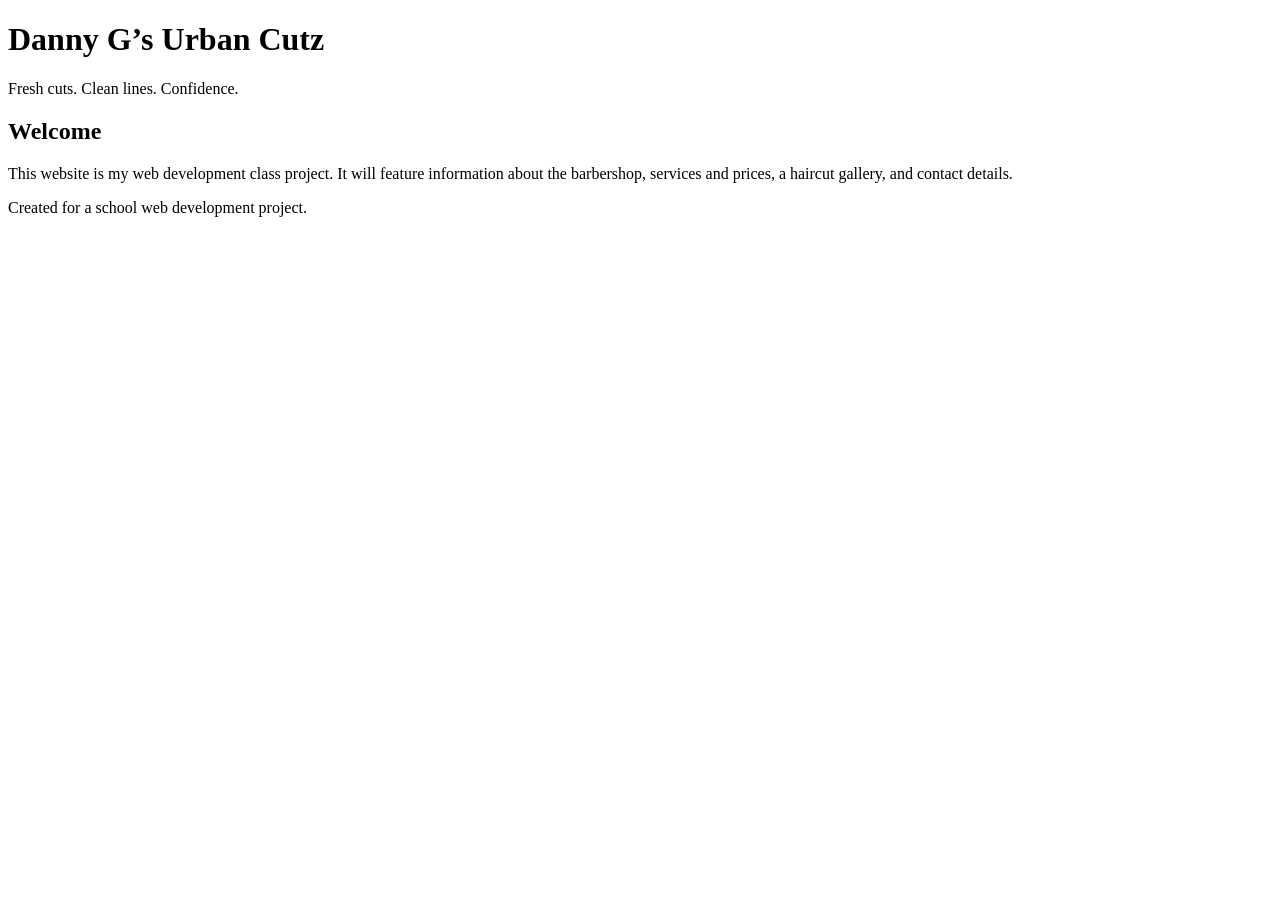
==== index.html @ f0acbb19 "Create index.html for class project website This HTML file serves as the main structure for the clas" ====
<!DOCTYPE html>
<html lang="en">
<head>
  <meta charset="UTF-8">
  <meta name="viewport" content="width=device-width, initial-scale=1.0">
  <title>Danny G’s Urban Cutz | Class Project</title>
</head>
<body>
  <header>
    <h1>Danny G’s Urban Cutz</h1>
    <p>Fresh cuts. Clean lines. Confidence.</p>
  </header>

  <main>
    <h2>Welcome</h2>
    <p>
      This website is my web development class project.
      It will feature information about the barbershop,
      services and prices, a haircut gallery, and contact details.
    </p>
  </main>

  <footer>
    <p>Created for a school web development project.</p>
  </footer>
</body>
</html>
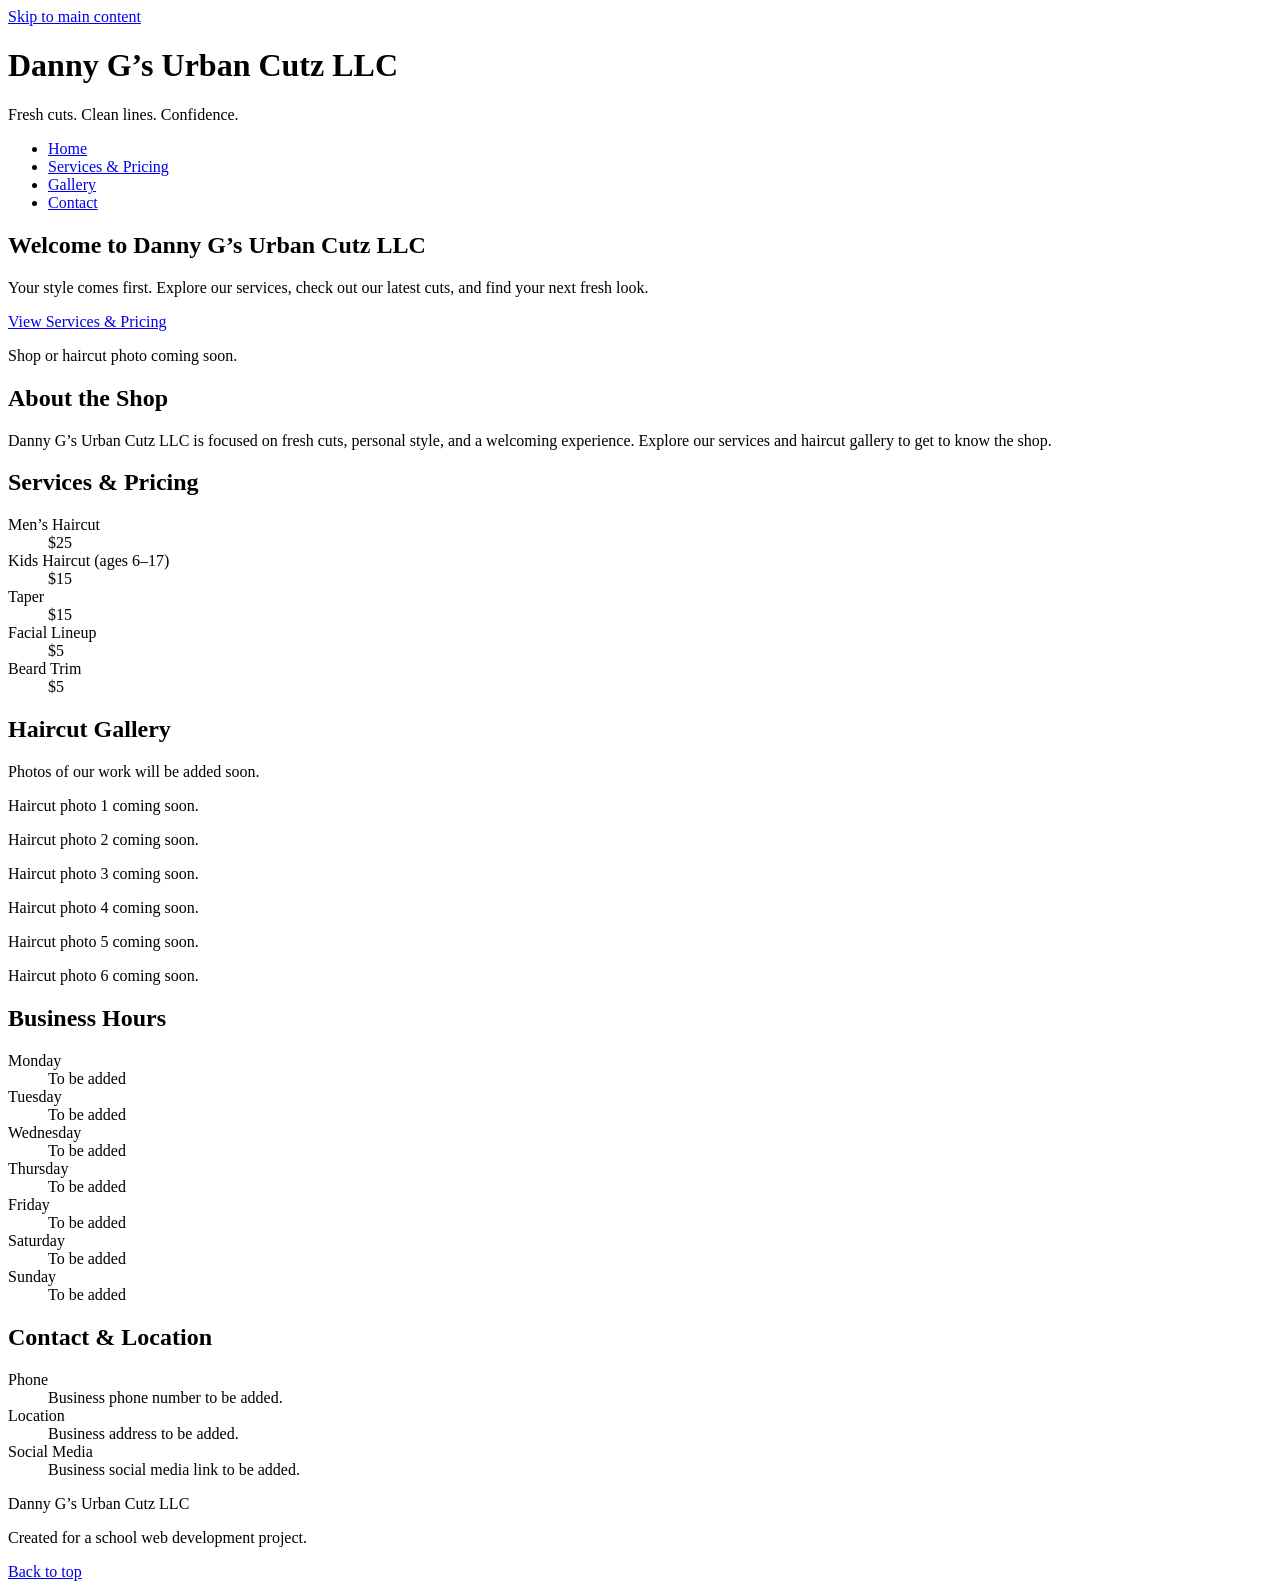
==== commit 107362bc: "Build homepage sections from website wireframe" ====
--- a/index.html
+++ b/index.html
@@ -3,25 +3,204 @@
 <head>
   <meta charset="UTF-8">
   <meta name="viewport" content="width=device-width, initial-scale=1.0">
-  <title>Danny G’s Urban Cutz | Class Project</title>
+
+  <meta
+    name="description"
+    content="Explore Danny G’s Urban Cutz LLC, including services,
+    pricing, haircut gallery, and shop information."
+  >
+
+  <title>Danny G’s Urban Cutz LLC | Services &amp; Shop Information</title>
+
+  <link rel="stylesheet" href="style.css">
 </head>
+
 <body>
-  <header>
-    <h1>Danny G’s Urban Cutz</h1>
-    <p>Fresh cuts. Clean lines. Confidence.</p>
+  <a class="skip-link" href="#main-content">
+    Skip to main content
+  </a>
+
+  <header class="site-header" id="home">
+    <div class="container">
+      <h1>Danny G’s Urban Cutz LLC</h1>
+      <p class="tagline">Fresh cuts. Clean lines. Confidence.</p>
+
+      <nav aria-label="Main navigation">
+        <ul class="nav-links">
+          <li><a href="#home">Home</a></li>
+          <li><a href="#services">Services &amp; Pricing</a></li>
+          <li><a href="#gallery">Gallery</a></li>
+          <li><a href="#contact">Contact</a></li>
+        </ul>
+      </nav>
+    </div>
   </header>
 
-  <main>
-    <h2>Welcome</h2>
-    <p>
-      This website is my web development class project.
-      It will feature information about the barbershop,
-      services and prices, a haircut gallery, and contact details.
-    </p>
+  <main id="main-content" class="container" tabindex="-1">
+
+    <section class="hero" aria-labelledby="welcome-heading">
+      <div class="hero-content">
+        <h2 id="welcome-heading">Welcome to Danny G’s Urban Cutz LLC</h2>
+
+        <p>
+          Your style comes first. Explore our services,
+          check out our latest cuts, and find your next fresh look.
+        </p>
+
+        <a class="button" href="#services">
+          View Services &amp; Pricing
+        </a>
+      </div>
+
+      <div class="photo-placeholder hero-photo">
+        <p>Shop or haircut photo coming soon.</p>
+      </div>
+    </section>
+
+    <section class="about-section" aria-labelledby="about-heading">
+      <h2 id="about-heading">About the Shop</h2>
+
+      <p>
+        Danny G’s Urban Cutz LLC is focused on fresh cuts,
+        personal style, and a welcoming experience.
+        Explore our services and haircut gallery to get
+        to know the shop.
+      </p>
+    </section>
+
+    <section id="services" aria-labelledby="services-heading">
+      <h2 id="services-heading">Services &amp; Pricing</h2>
+
+      <dl class="price-list">
+        <div class="price-row">
+          <dt>Men’s Haircut</dt>
+          <dd>$25</dd>
+        </div>
+
+        <div class="price-row">
+          <dt>Kids Haircut (ages 6–17)</dt>
+          <dd>$15</dd>
+        </div>
+
+        <div class="price-row">
+          <dt>Taper</dt>
+          <dd>$15</dd>
+        </div>
+
+        <div class="price-row">
+          <dt>Facial Lineup</dt>
+          <dd>$5</dd>
+        </div>
+
+        <div class="price-row">
+          <dt>Beard Trim</dt>
+          <dd>$5</dd>
+        </div>
+      </dl>
+    </section>
+
+    <section id="gallery" aria-labelledby="gallery-heading">
+      <h2 id="gallery-heading">Haircut Gallery</h2>
+
+      <p class="section-intro">
+        Photos of our work will be added soon.
+      </p>
+
+      <div class="gallery-grid">
+        <div class="photo-placeholder">
+          <p>Haircut photo 1 coming soon.</p>
+        </div>
+
+        <div class="photo-placeholder">
+          <p>Haircut photo 2 coming soon.</p>
+        </div>
+
+        <div class="photo-placeholder">
+          <p>Haircut photo 3 coming soon.</p>
+        </div>
+
+        <div class="photo-placeholder">
+          <p>Haircut photo 4 coming soon.</p>
+        </div>
+
+        <div class="photo-placeholder">
+          <p>Haircut photo 5 coming soon.</p>
+        </div>
+
+        <div class="photo-placeholder">
+          <p>Haircut photo 6 coming soon.</p>
+        </div>
+      </div>
+    </section>
+
+    <div class="info-grid">
+      <section id="hours" aria-labelledby="hours-heading">
+        <h2 id="hours-heading">Business Hours</h2>
+
+        <!-- Replace these placeholders with confirmed hours. -->
+        <dl class="hours-list">
+          <div>
+            <dt>Monday</dt>
+            <dd>To be added</dd>
+          </div>
+
+          <div>
+            <dt>Tuesday</dt>
+            <dd>To be added</dd>
+          </div>
+
+          <div>
+            <dt>Wednesday</dt>
+            <dd>To be added</dd>
+          </div>
+
+          <div>
+            <dt>Thursday</dt>
+            <dd>To be added</dd>
+          </div>
+
+          <div>
+            <dt>Friday</dt>
+            <dd>To be added</dd>
+          </div>
+
+          <div>
+            <dt>Saturday</dt>
+            <dd>To be added</dd>
+          </div>
+
+          <div>
+            <dt>Sunday</dt>
+            <dd>To be added</dd>
+          </div>
+        </dl>
+      </section>
+
+      <section id="contact" aria-labelledby="contact-heading">
+        <h2 id="contact-heading">Contact &amp; Location</h2>
+
+        <!-- Replace these placeholders with public business details. -->
+        <dl class="contact-list">
+          <dt>Phone</dt>
+          <dd>Business phone number to be added.</dd>
+
+          <dt>Location</dt>
+          <dd>Business address to be added.</dd>
+
+          <dt>Social Media</dt>
+          <dd>Business social media link to be added.</dd>
+        </dl>
+      </section>
+    </div>
+
   </main>
 
-  <footer>
-    <p>Created for a school web development project.</p>
+  <footer class="site-footer">
+    <div class="container">
+      <p>Danny G’s Urban Cutz LLC</p>
+      <p>Created for a school web development project.</p>
+      <a href="#home">Back to top</a>
+    </div>
   </footer>
 </body>
 </html>
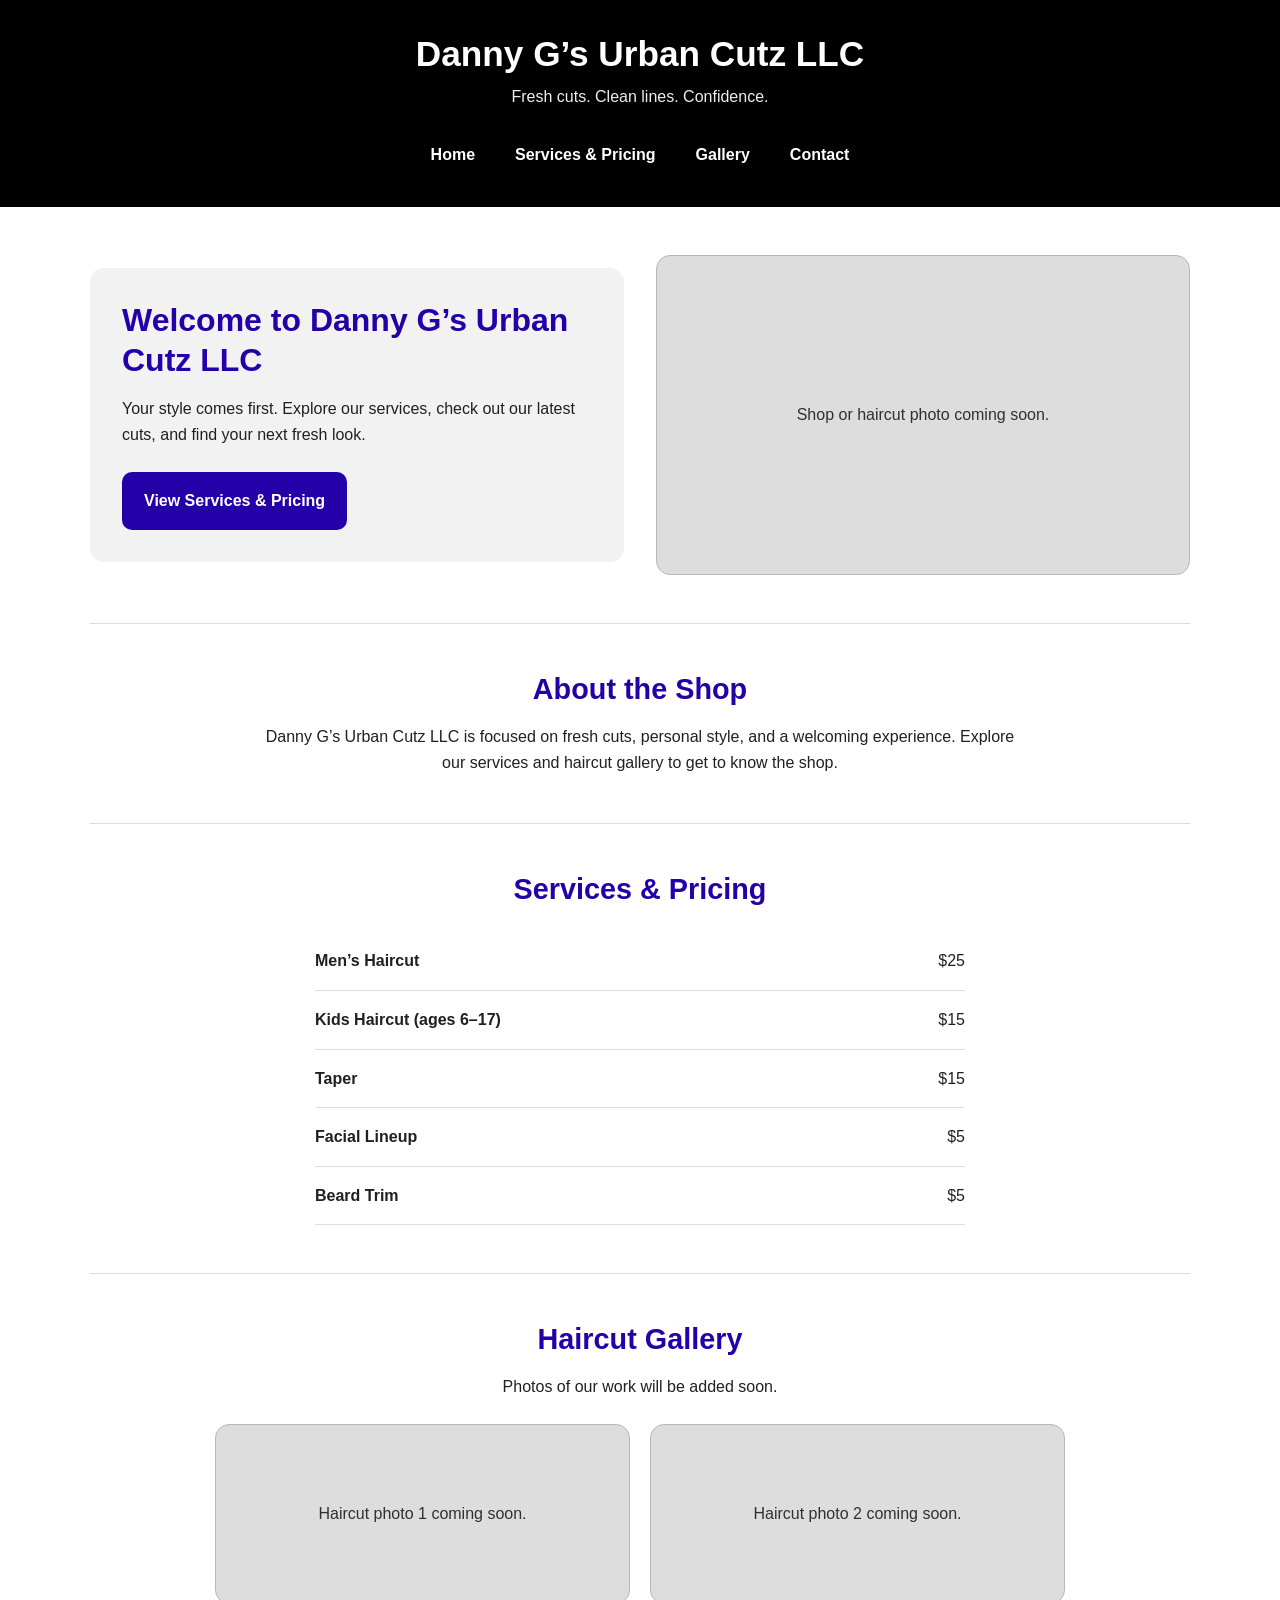
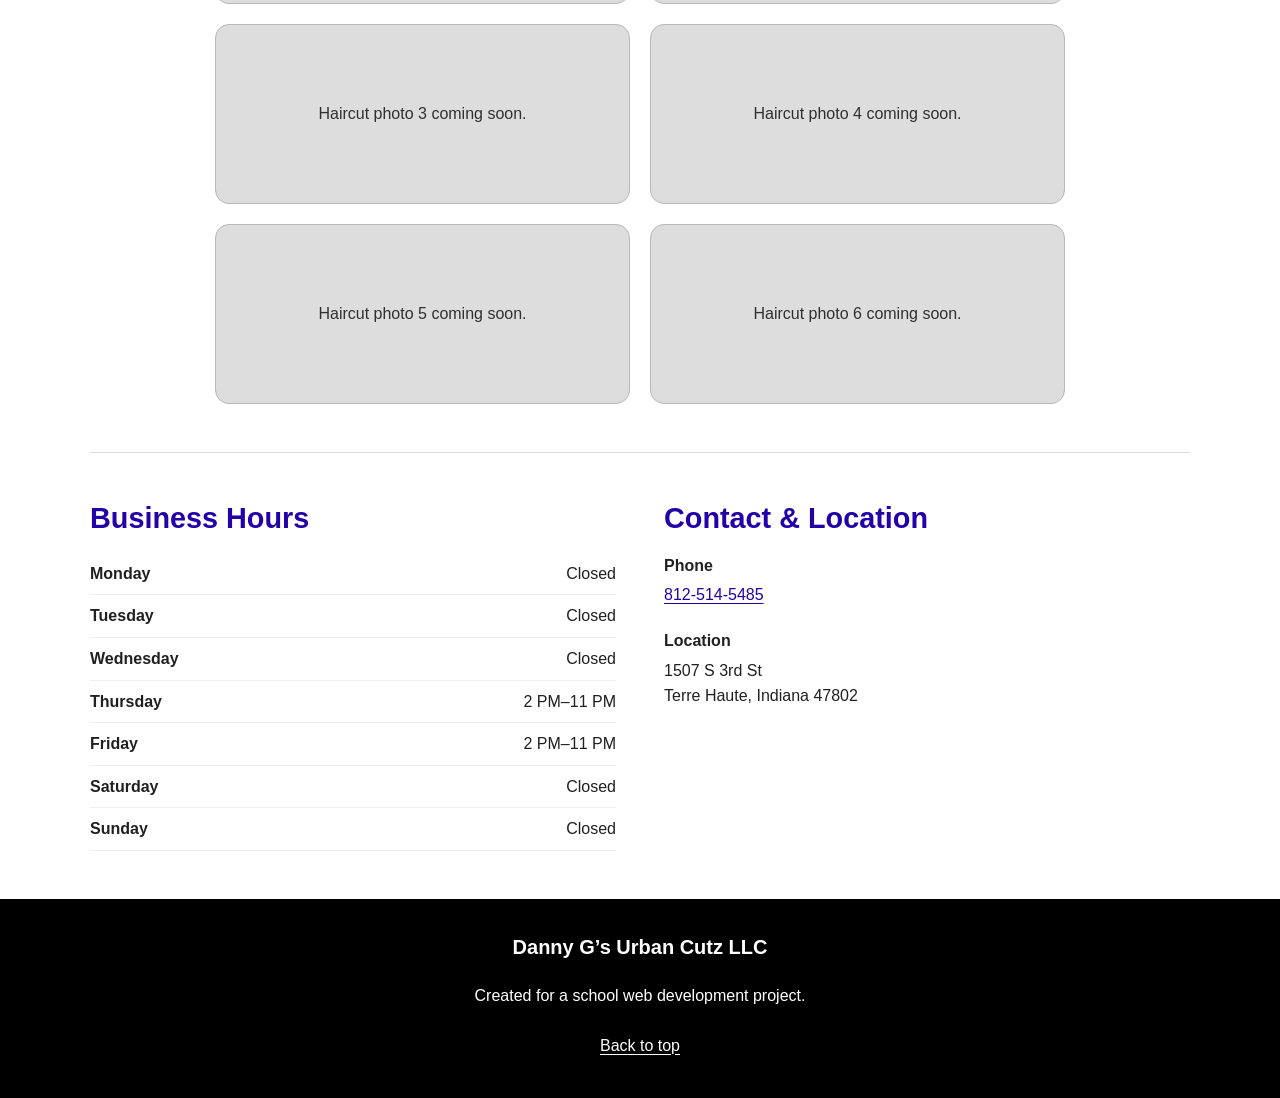
==== commit dd72555d: "Add business hours and contact information Updated business hours and contact information." ====
--- a/index.html
+++ b/index.html
@@ -137,41 +137,40 @@
       <section id="hours" aria-labelledby="hours-heading">
         <h2 id="hours-heading">Business Hours</h2>
 
-        <!-- Replace these placeholders with confirmed hours. -->
         <dl class="hours-list">
           <div>
             <dt>Monday</dt>
-            <dd>To be added</dd>
+            <dd>Closed</dd>
           </div>
 
           <div>
             <dt>Tuesday</dt>
-            <dd>To be added</dd>
+            <dd>Closed</dd>
           </div>
 
           <div>
             <dt>Wednesday</dt>
-            <dd>To be added</dd>
+            <dd>Closed</dd>
           </div>
 
           <div>
             <dt>Thursday</dt>
-            <dd>To be added</dd>
+            <dd>2 PM–11 PM</dd>
           </div>
 
           <div>
             <dt>Friday</dt>
-            <dd>To be added</dd>
+            <dd>2 PM–11 PM</dd>
           </div>
 
           <div>
             <dt>Saturday</dt>
-            <dd>To be added</dd>
+            <dd>Closed</dd>
           </div>
 
           <div>
             <dt>Sunday</dt>
-            <dd>To be added</dd>
+            <dd>Closed</dd>
           </div>
         </dl>
       </section>
@@ -179,16 +178,17 @@
       <section id="contact" aria-labelledby="contact-heading">
         <h2 id="contact-heading">Contact &amp; Location</h2>
 
-        <!-- Replace these placeholders with public business details. -->
         <dl class="contact-list">
           <dt>Phone</dt>
-          <dd>Business phone number to be added.</dd>
+          <dd>
+            <a href="tel:+18125145485">812-514-5485</a>
+          </dd>
 
           <dt>Location</dt>
-          <dd>Business address to be added.</dd>
-
-          <dt>Social Media</dt>
-          <dd>Business social media link to be added.</dd>
+          <dd>
+            1507 S 3rd St<br>
+            Terre Haute, Indiana 47802
+          </dd>
         </dl>
       </section>
     </div>
--- a/style.css
+++ b/style.css
@@ -0,0 +1,354 @@
+/* General page settings */
+* {
+  box-sizing: border-box;
+}
+
+body {
+  margin: 0;
+  background-color: #ffffff;
+  color: #202020;
+  font-family: Arial, Helvetica, sans-serif;
+  font-size: 1rem;
+  line-height: 1.6;
+}
+
+.container {
+  width: 92%;
+  max-width: 1100px;
+  margin: 0 auto;
+}
+
+h1,
+h2 {
+  line-height: 1.25;
+}
+
+h2 {
+  margin-top: 0;
+  margin-bottom: 1rem;
+  color: #2300a8;
+  font-size: 1.8rem;
+}
+
+p {
+  margin-top: 0;
+}
+
+a {
+  color: #2300a8;
+  text-underline-offset: 0.2em;
+}
+
+a:hover {
+  text-decoration-thickness: 3px;
+}
+
+/* Visible keyboard focus */
+a:focus-visible {
+  outline: 3px solid #005fcc;
+  outline-offset: 5px;
+}
+
+/* Skip navigation link */
+.skip-link {
+  position: absolute;
+  top: -150px;
+  left: 1rem;
+  z-index: 100;
+  padding: 0.8rem 1rem;
+  background-color: #ffffff;
+  color: #000000;
+  font-weight: bold;
+}
+
+.skip-link:focus {
+  top: 1rem;
+  outline: 3px solid #005fcc;
+}
+
+/* Header and navigation */
+.site-header {
+  padding: 2rem 0;
+  background-color: #000000;
+  color: #ffffff;
+  text-align: center;
+}
+
+.site-header h1 {
+  margin: 0 0 0.5rem;
+  font-size: 2.2rem;
+}
+
+.tagline {
+  margin-bottom: 1.5rem;
+  color: #eeeeee;
+}
+
+.nav-links {
+  display: flex;
+  flex-wrap: wrap;
+  justify-content: center;
+  gap: 0.75rem 1.5rem;
+  margin: 0;
+  padding: 0;
+  list-style: none;
+}
+
+.nav-links a {
+  display: inline-block;
+  padding: 0.5rem;
+  color: #ffffff;
+  font-weight: bold;
+  text-decoration: none;
+}
+
+.nav-links a:hover {
+  text-decoration: underline;
+}
+
+.site-header a:focus-visible,
+.site-footer a:focus-visible {
+  outline-color: #ffffff;
+}
+
+/* Main content spacing */
+main > section {
+  padding: 3rem 0;
+}
+
+main > section + section {
+  border-top: 1px solid #dddddd;
+}
+
+/* Welcome section */
+.hero {
+  display: grid;
+  grid-template-columns: minmax(0, 1fr) minmax(0, 1fr);
+  align-items: center;
+  gap: 2rem;
+}
+
+.hero-content {
+  padding: 2rem;
+  border-radius: 14px;
+  background-color: #f2f2f2;
+}
+
+.hero-content h2 {
+  font-size: 2rem;
+}
+
+.hero-content p {
+  margin-bottom: 1.5rem;
+}
+
+.button {
+  display: inline-block;
+  max-width: 100%;
+  padding: 0.9rem 1.25rem;
+  border: 2px solid #2300a8;
+  border-radius: 10px;
+  background-color: #2300a8;
+  color: #ffffff;
+  font-weight: bold;
+  text-align: center;
+  text-decoration: none;
+}
+
+.button:hover {
+  border-color: #17006e;
+  background-color: #17006e;
+}
+
+/* Temporary photo spaces */
+.photo-placeholder {
+  display: flex;
+  align-items: center;
+  justify-content: center;
+  min-height: 180px;
+  padding: 1.5rem;
+  border: 1px solid #b8b8b8;
+  border-radius: 14px;
+  background-color: #dddddd;
+  color: #303030;
+  text-align: center;
+}
+
+.photo-placeholder p {
+  margin: 0;
+}
+
+.hero-photo {
+  min-height: 320px;
+}
+
+/* About section */
+.about-section {
+  text-align: center;
+}
+
+.about-section p {
+  max-width: 750px;
+  margin: 0 auto;
+}
+
+/* Services and prices */
+#services h2,
+#gallery h2,
+.section-intro {
+  text-align: center;
+}
+
+.price-list {
+  max-width: 650px;
+  margin: 1.5rem auto 0;
+}
+
+.price-row {
+  display: flex;
+  justify-content: space-between;
+  align-items: baseline;
+  gap: 1.5rem;
+  padding: 1rem 0;
+  border-bottom: 1px solid #dddddd;
+}
+
+.price-row dt {
+  font-weight: bold;
+}
+
+.price-row dd {
+  flex-shrink: 0;
+  margin: 0;
+}
+
+/* Haircut gallery */
+.section-intro {
+  margin-bottom: 1.5rem;
+}
+
+.gallery-grid {
+  display: grid;
+  grid-template-columns: repeat(2, minmax(0, 1fr));
+  gap: 1.25rem;
+  max-width: 850px;
+  margin: 0 auto;
+}
+
+/* Photo styling for when real images are added */
+.gallery-grid img,
+.hero-photo img {
+  display: block;
+  width: 100%;
+  height: auto;
+  border-radius: 14px;
+}
+
+/* Hours and contact information */
+.info-grid {
+  display: grid;
+  grid-template-columns: minmax(0, 1fr) minmax(0, 1fr);
+  gap: 3rem;
+  padding: 3rem 0;
+  border-top: 1px solid #dddddd;
+}
+
+.hours-list,
+.contact-list {
+  margin: 0;
+}
+
+.hours-list > div {
+  display: flex;
+  justify-content: space-between;
+  gap: 1rem;
+  padding: 0.5rem 0;
+  border-bottom: 1px solid #eeeeee;
+}
+
+.hours-list dt,
+.contact-list dt {
+  font-weight: bold;
+}
+
+.hours-list dd {
+  margin: 0;
+  text-align: right;
+}
+
+.contact-list dd {
+  margin: 0.25rem 0 1.25rem;
+  overflow-wrap: anywhere;
+}
+
+/* Footer */
+.site-footer {
+  padding: 2rem 0;
+  background-color: #000000;
+  color: #ffffff;
+  text-align: center;
+}
+
+.site-footer p:first-child {
+  font-size: 1.25rem;
+  font-weight: bold;
+}
+
+.site-footer a {
+  display: inline-block;
+  padding: 0.5rem;
+  color: #ffffff;
+}
+
+/* Layout for tablets and phones */
+@media (max-width: 700px) {
+  .site-header h1 {
+    font-size: 1.8rem;
+  }
+
+  .hero,
+  .info-grid {
+    grid-template-columns: 1fr;
+    gap: 1.5rem;
+  }
+
+  .hero-content {
+    padding: 1.5rem;
+  }
+
+  .hero-content h2 {
+    font-size: 1.7rem;
+  }
+
+  .hero-photo {
+    min-height: 240px;
+  }
+
+  main > section,
+  .info-grid {
+    padding: 2rem 0;
+  }
+
+  .nav-links {
+    gap: 0.25rem 0.75rem;
+  }
+}
+
+/* Single-column gallery on small phones */
+@media (max-width: 450px) {
+  .gallery-grid {
+    grid-template-columns: 1fr;
+  }
+
+  h2 {
+    font-size: 1.5rem;
+  }
+
+  .price-row {
+    gap: 0.75rem;
+  }
+
+  .hours-list > div {
+    flex-wrap: wrap;
+  }
+}
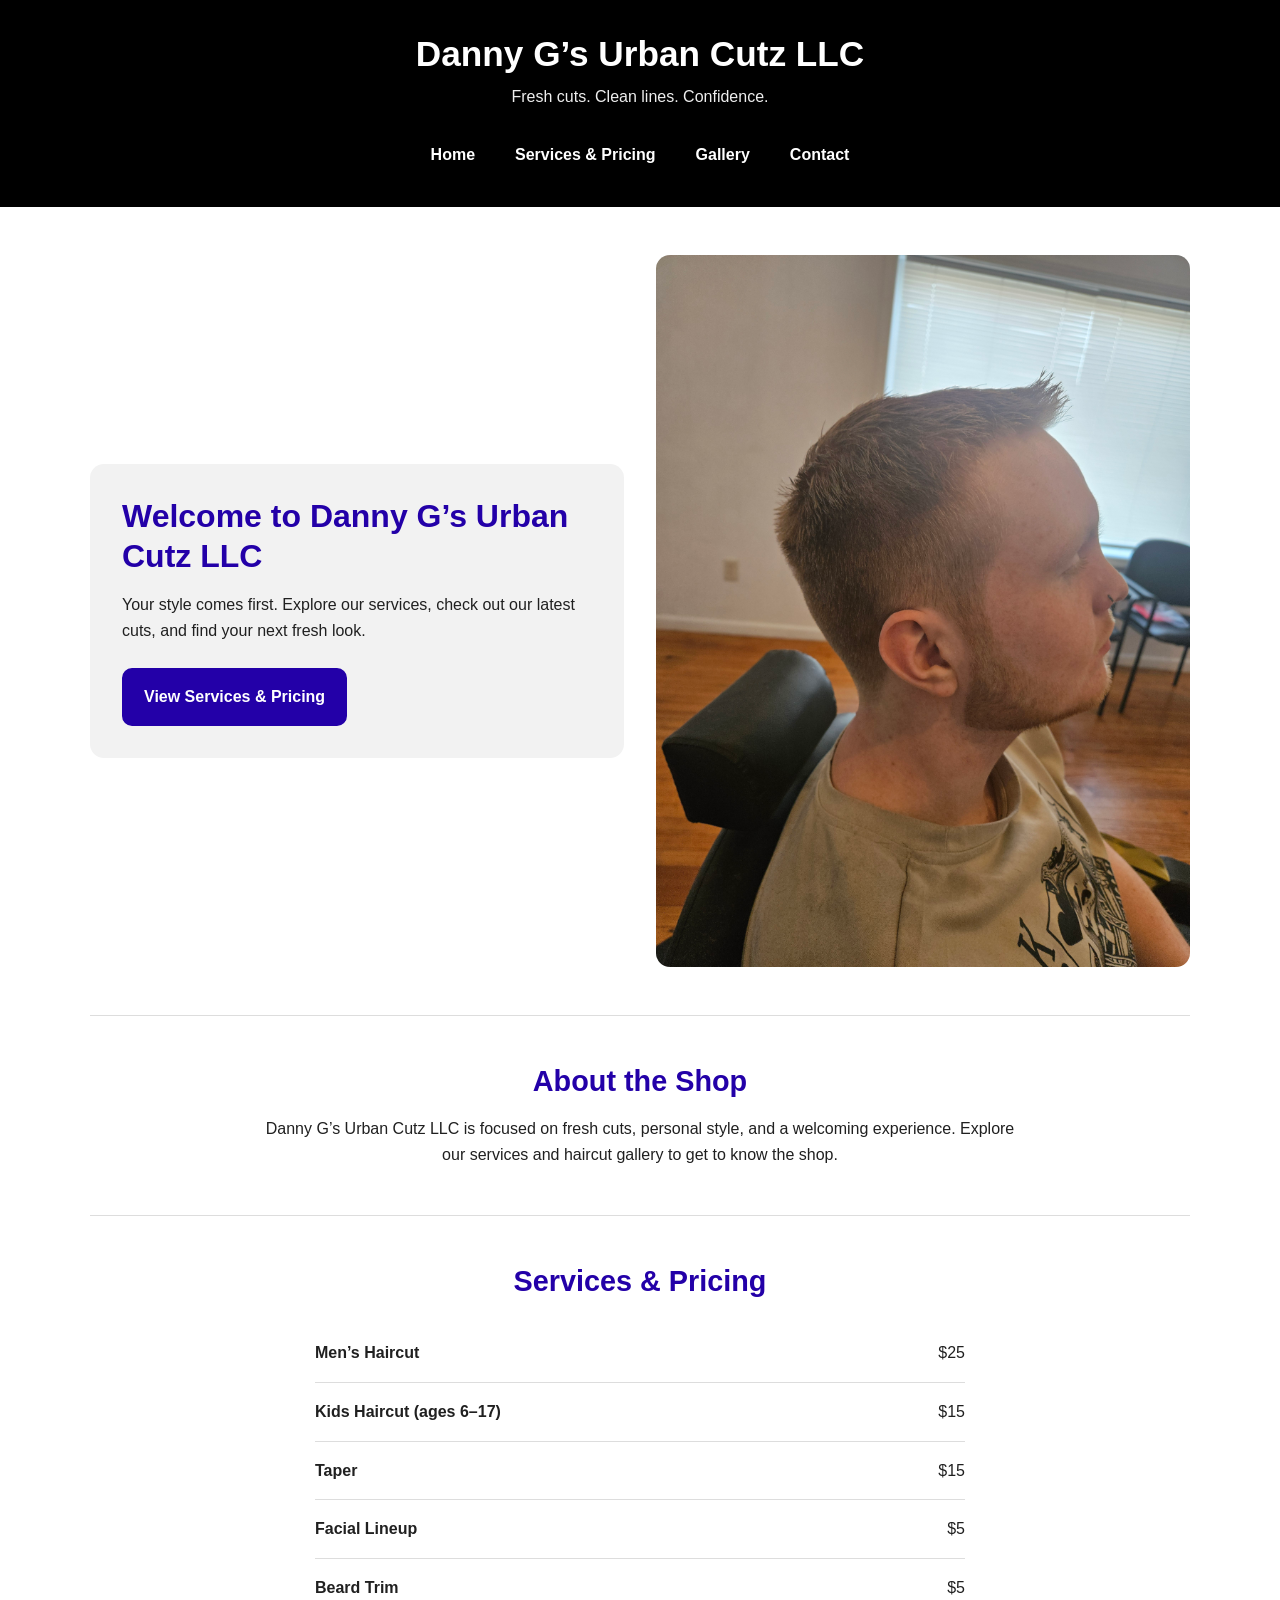
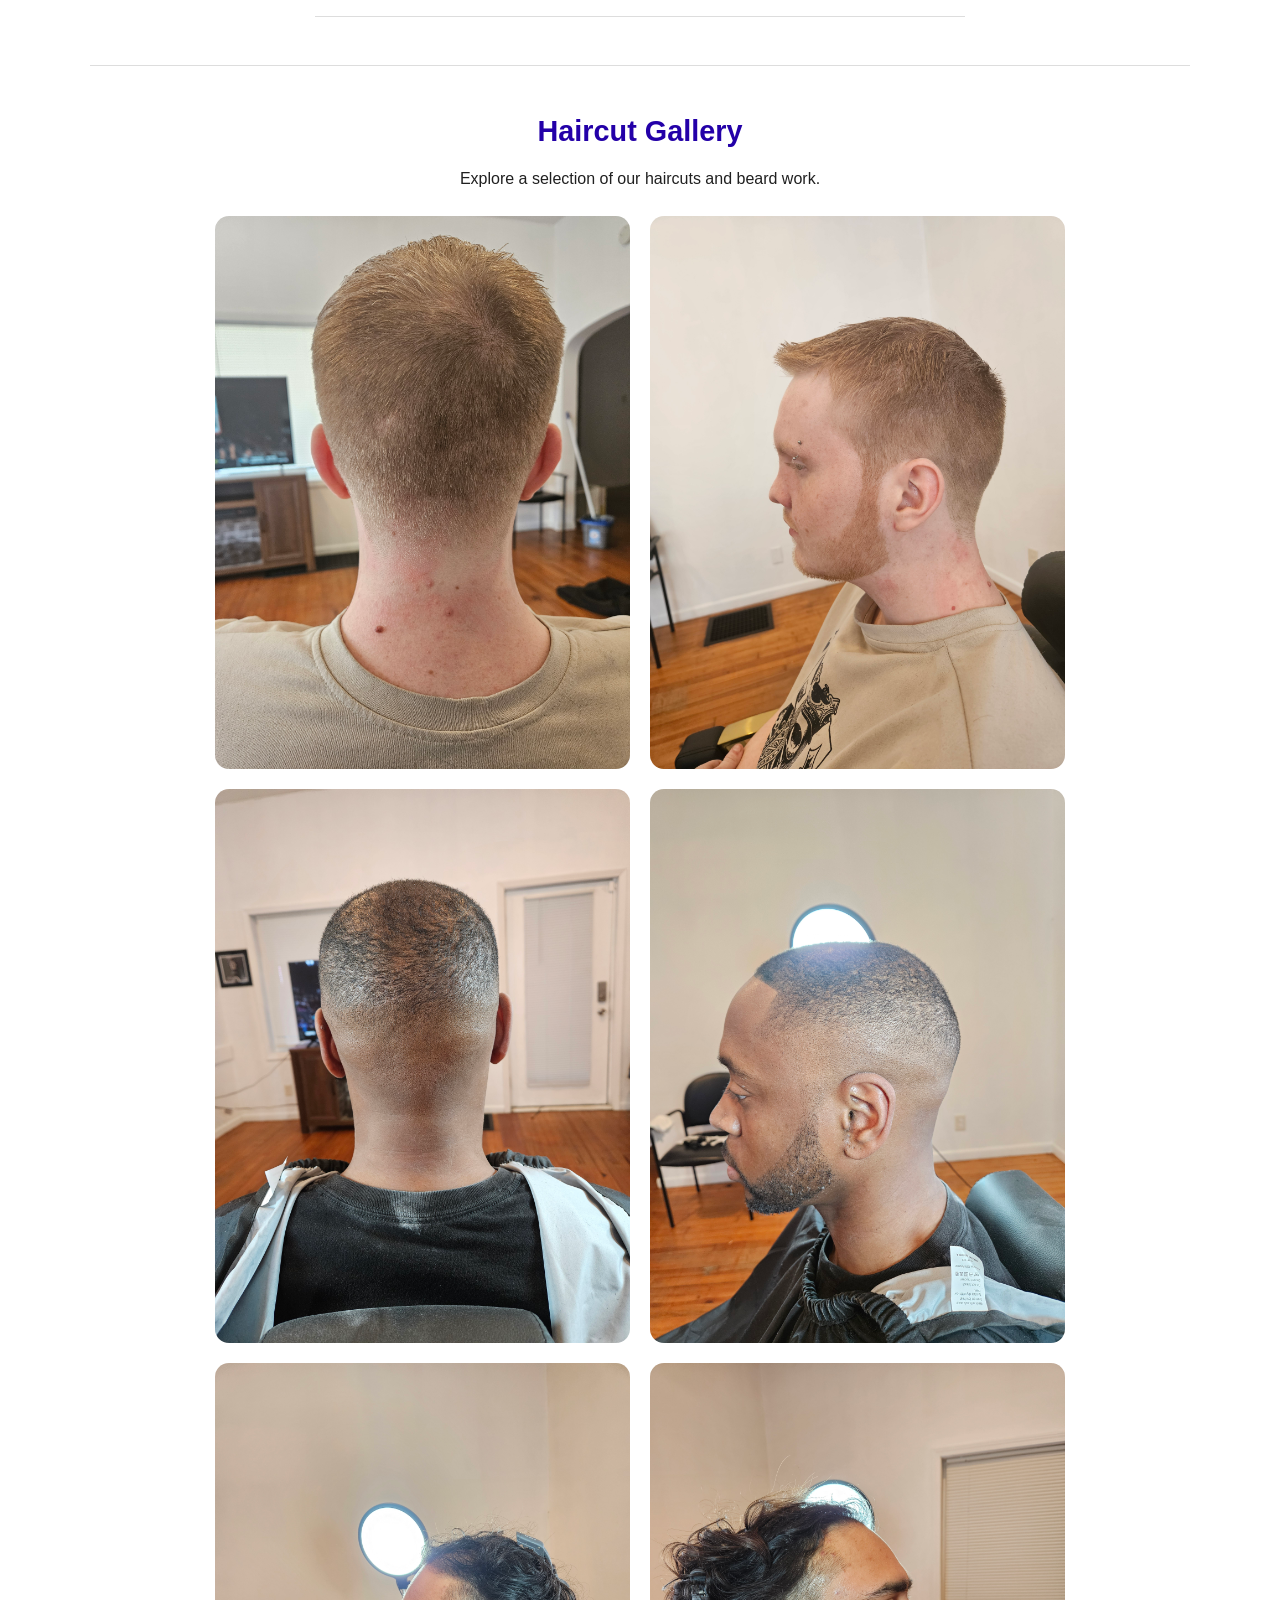
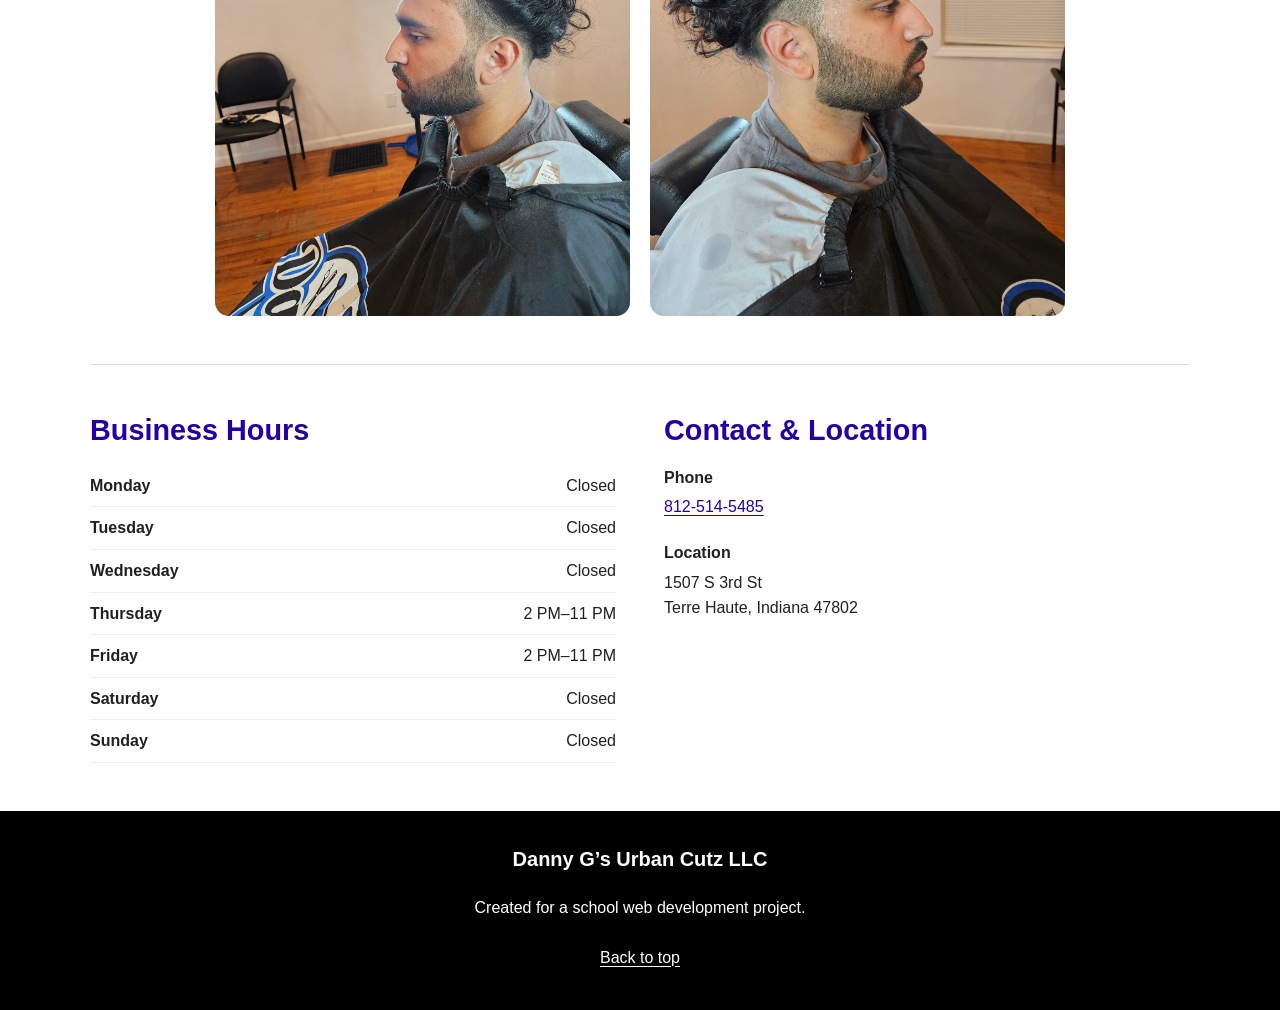
==== commit 0ffe3f73: "Replace photo placeholders with haircut images Replaced placeholder text with actual images and desc" ====
--- a/index.html
+++ b/index.html
@@ -52,8 +52,13 @@
         </a>
       </div>
 
-      <div class="photo-placeholder hero-photo">
-        <p>Shop or haircut photo coming soon.</p>
+      <div class="hero-photo">
+        <img
+          src="20260320_172438.jpg"
+          alt="Side view of a short haircut with blended sides and a shaped beard"
+          width="1080"
+          height="1440"
+        >
       </div>
     </section>
 
@@ -103,33 +108,57 @@
       <h2 id="gallery-heading">Haircut Gallery</h2>
 
       <p class="section-intro">
-        Photos of our work will be added soon.
+        Explore a selection of our haircuts and beard work.
       </p>
 
       <div class="gallery-grid">
-        <div class="photo-placeholder">
-          <p>Haircut photo 1 coming soon.</p>
-        </div>
-
-        <div class="photo-placeholder">
-          <p>Haircut photo 2 coming soon.</p>
-        </div>
-
-        <div class="photo-placeholder">
-          <p>Haircut photo 3 coming soon.</p>
-        </div>
-
-        <div class="photo-placeholder">
-          <p>Haircut photo 4 coming soon.</p>
-        </div>
-
-        <div class="photo-placeholder">
-          <p>Haircut photo 5 coming soon.</p>
-        </div>
-
-        <div class="photo-placeholder">
-          <p>Haircut photo 6 coming soon.</p>
-        </div>
+        <img
+          src="20260320_172445.jpg"
+          alt="Back view of a short haircut with a tapered neckline"
+          width="1080"
+          height="1440"
+          loading="lazy"
+        >
+
+        <img
+          src="20260320_172451.jpg"
+          alt="Side view of a short textured haircut with blended sides"
+          width="1080"
+          height="1440"
+          loading="lazy"
+        >
+
+        <img
+          src="20260327_200528.jpg"
+          alt="Back view of a close-cut fade blended down to the neckline"
+          width="1080"
+          height="1440"
+          loading="lazy"
+        >
+
+        <img
+          src="20260327_200533.jpg"
+          alt="Side view of a close-cut fade with a defined hairline and shaped beard"
+          width="1080"
+          height="1440"
+          loading="lazy"
+        >
+
+        <img
+          src="20260327_211621.jpg"
+          alt="Side view of longer hair clipped up above tapered sides and a shaped beard"
+          width="1080"
+          height="1440"
+          loading="lazy"
+        >
+
+        <img
+          src="20260327_211628.jpg"
+          alt="Opposite side view of tapered sides with longer hair clipped up and a defined beard"
+          width="1080"
+          height="1440"
+          loading="lazy"
+        >
       </div>
     </section>
 
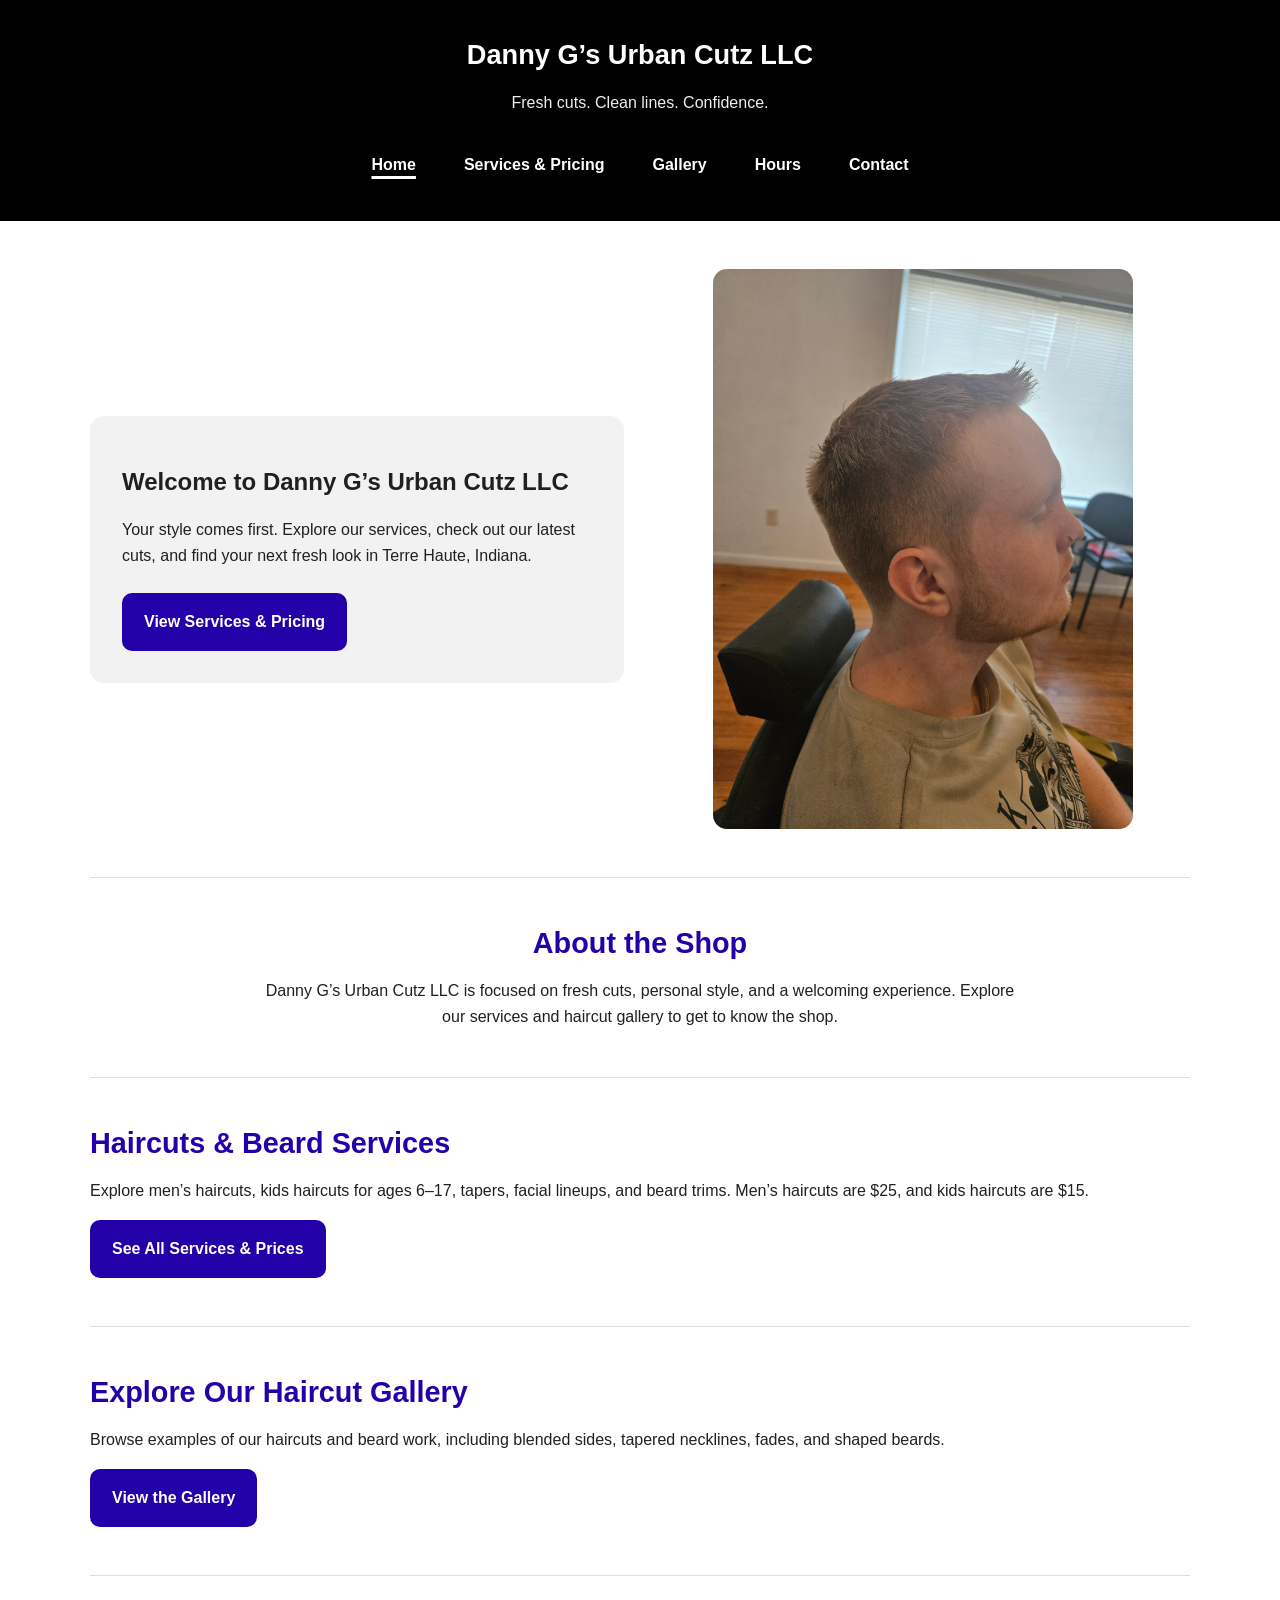
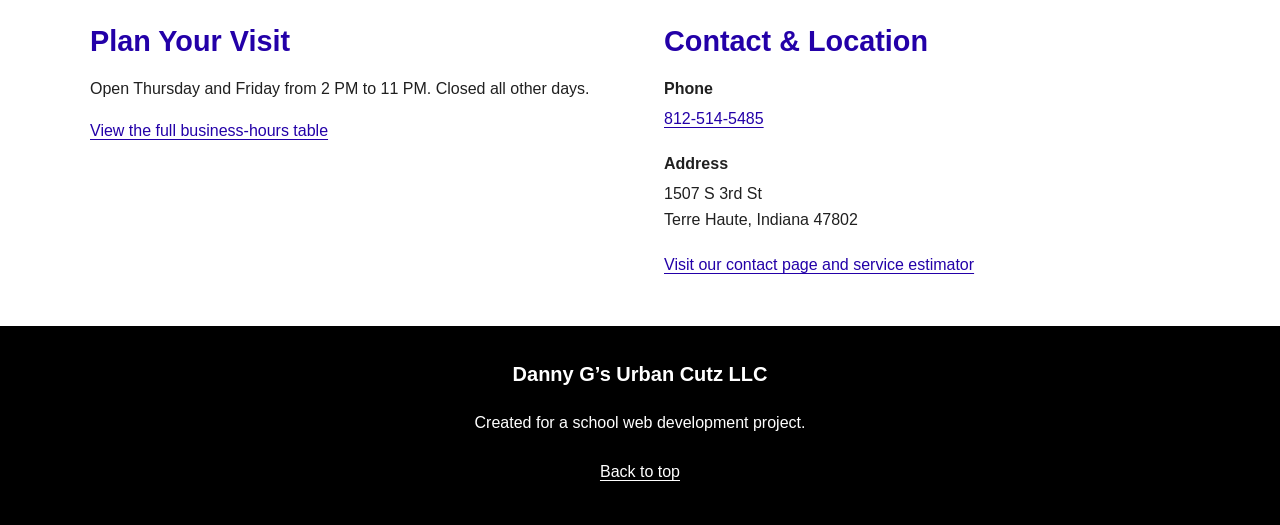
==== commit ebfcebf1: "Revise index.html for improved content and navigation Updated the content and structure of the index" ====
--- a/index.html
+++ b/index.html
@@ -6,11 +6,10 @@
 
   <meta
     name="description"
-    content="Explore Danny G’s Urban Cutz LLC, including services,
-    pricing, haircut gallery, and shop information."
+    content="Visit Danny G’s Urban Cutz LLC in Terre Haute, Indiana. Explore haircut and beard services, view our gallery, and find business hours and contact information."
   >
 
-  <title>Danny G’s Urban Cutz LLC | Services &amp; Shop Information</title>
+  <title>Danny G’s Urban Cutz LLC | Terre Haute Barbershop</title>
 
   <link rel="stylesheet" href="style.css">
 </head>
@@ -20,17 +19,33 @@
     Skip to main content
   </a>
 
-  <header class="site-header" id="home">
+  <header class="site-header" id="top">
     <div class="container">
-      <h1>Danny G’s Urban Cutz LLC</h1>
-      <p class="tagline">Fresh cuts. Clean lines. Confidence.</p>
+      <a class="brand-link" href="index.html">
+        Danny G’s Urban Cutz LLC
+      </a>
+
+      <p class="tagline">
+        Fresh cuts. Clean lines. Confidence.
+      </p>
 
       <nav aria-label="Main navigation">
         <ul class="nav-links">
-          <li><a href="#home">Home</a></li>
-          <li><a href="#services">Services &amp; Pricing</a></li>
-          <li><a href="#gallery">Gallery</a></li>
-          <li><a href="#contact">Contact</a></li>
+          <li>
+            <a href="index.html" aria-current="page">Home</a>
+          </li>
+          <li>
+            <a href="services.html">Services &amp; Pricing</a>
+          </li>
+          <li>
+            <a href="gallery.html">Gallery</a>
+          </li>
+          <li>
+            <a href="hours.html">Hours</a>
+          </li>
+          <li>
+            <a href="contact.html">Contact</a>
+          </li>
         </ul>
       </nav>
     </div>
@@ -40,14 +55,17 @@
 
     <section class="hero" aria-labelledby="welcome-heading">
       <div class="hero-content">
-        <h2 id="welcome-heading">Welcome to Danny G’s Urban Cutz LLC</h2>
+        <h1 id="welcome-heading">
+          Welcome to Danny G’s Urban Cutz LLC
+        </h1>
 
         <p>
           Your style comes first. Explore our services,
-          check out our latest cuts, and find your next fresh look.
+          check out our latest cuts, and find your next
+          fresh look in Terre Haute, Indiana.
         </p>
 
-        <a class="button" href="#services">
+        <a class="button" href="services.html">
           View Services &amp; Pricing
         </a>
       </div>
@@ -73,138 +91,49 @@
       </p>
     </section>
 
-    <section id="services" aria-labelledby="services-heading">
-      <h2 id="services-heading">Services &amp; Pricing</h2>
+    <section aria-labelledby="services-heading">
+      <h2 id="services-heading">Haircuts &amp; Beard Services</h2>
 
-      <dl class="price-list">
-        <div class="price-row">
-          <dt>Men’s Haircut</dt>
-          <dd>$25</dd>
-        </div>
+      <p>
+        Explore men’s haircuts, kids haircuts for ages 6–17,
+        tapers, facial lineups, and beard trims.
+        Men’s haircuts are $25, and kids haircuts are $15.
+      </p>
 
-        <div class="price-row">
-          <dt>Kids Haircut (ages 6–17)</dt>
-          <dd>$15</dd>
-        </div>
-
-        <div class="price-row">
-          <dt>Taper</dt>
-          <dd>$15</dd>
-        </div>
-
-        <div class="price-row">
-          <dt>Facial Lineup</dt>
-          <dd>$5</dd>
-        </div>
-
-        <div class="price-row">
-          <dt>Beard Trim</dt>
-          <dd>$5</dd>
-        </div>
-      </dl>
+      <a class="button" href="services.html">
+        See All Services &amp; Prices
+      </a>
     </section>
 
-    <section id="gallery" aria-labelledby="gallery-heading">
-      <h2 id="gallery-heading">Haircut Gallery</h2>
+    <section aria-labelledby="gallery-heading">
+      <h2 id="gallery-heading">Explore Our Haircut Gallery</h2>
 
-      <p class="section-intro">
-        Explore a selection of our haircuts and beard work.
+      <p>
+        Browse examples of our haircuts and beard work,
+        including blended sides, tapered necklines,
+        fades, and shaped beards.
       </p>
 
-      <div class="gallery-grid">
-        <img
-          src="20260320_172445.jpg"
-          alt="Back view of a short haircut with a tapered neckline"
-          width="1080"
-          height="1440"
-          loading="lazy"
-        >
-
-        <img
-          src="20260320_172451.jpg"
-          alt="Side view of a short textured haircut with blended sides"
-          width="1080"
-          height="1440"
-          loading="lazy"
-        >
-
-        <img
-          src="20260327_200528.jpg"
-          alt="Back view of a close-cut fade blended down to the neckline"
-          width="1080"
-          height="1440"
-          loading="lazy"
-        >
-
-        <img
-          src="20260327_200533.jpg"
-          alt="Side view of a close-cut fade with a defined hairline and shaped beard"
-          width="1080"
-          height="1440"
-          loading="lazy"
-        >
-
-        <img
-          src="20260327_211621.jpg"
-          alt="Side view of longer hair clipped up above tapered sides and a shaped beard"
-          width="1080"
-          height="1440"
-          loading="lazy"
-        >
-
-        <img
-          src="20260327_211628.jpg"
-          alt="Opposite side view of tapered sides with longer hair clipped up and a defined beard"
-          width="1080"
-          height="1440"
-          loading="lazy"
-        >
-      </div>
+      <a class="button" href="gallery.html">
+        View the Gallery
+      </a>
     </section>
 
     <div class="info-grid">
-      <section id="hours" aria-labelledby="hours-heading">
-        <h2 id="hours-heading">Business Hours</h2>
+      <section aria-labelledby="hours-heading">
+        <h2 id="hours-heading">Plan Your Visit</h2>
 
-        <dl class="hours-list">
-          <div>
-            <dt>Monday</dt>
-            <dd>Closed</dd>
-          </div>
+        <p>
+          Open Thursday and Friday from 2 PM to 11 PM.
+          Closed all other days.
+        </p>
 
-          <div>
-            <dt>Tuesday</dt>
-            <dd>Closed</dd>
-          </div>
-
-          <div>
-            <dt>Wednesday</dt>
-            <dd>Closed</dd>
-          </div>
-
-          <div>
-            <dt>Thursday</dt>
-            <dd>2 PM–11 PM</dd>
-          </div>
-
-          <div>
-            <dt>Friday</dt>
-            <dd>2 PM–11 PM</dd>
-          </div>
-
-          <div>
-            <dt>Saturday</dt>
-            <dd>Closed</dd>
-          </div>
-
-          <div>
-            <dt>Sunday</dt>
-            <dd>Closed</dd>
-          </div>
-        </dl>
+        <a href="hours.html">
+          View the full business-hours table
+        </a>
       </section>
 
-      <section id="contact" aria-labelledby="contact-heading">
+      <section aria-labelledby="contact-heading">
         <h2 id="contact-heading">Contact &amp; Location</h2>
 
         <dl class="contact-list">
@@ -213,12 +142,16 @@
             <a href="tel:+18125145485">812-514-5485</a>
           </dd>
 
-          <dt>Location</dt>
+          <dt>Address</dt>
           <dd>
             1507 S 3rd St<br>
             Terre Haute, Indiana 47802
           </dd>
         </dl>
+
+        <a href="contact.html">
+          Visit our contact page and service estimator
+        </a>
       </section>
     </div>
 
@@ -228,7 +161,7 @@
     <div class="container">
       <p>Danny G’s Urban Cutz LLC</p>
       <p>Created for a school web development project.</p>
-      <a href="#home">Back to top</a>
+      <a href="#top">Back to top</a>
     </div>
   </footer>
 </body>
--- a/style.css
+++ b/style.css
@@ -352,3 +352,204 @@
     flex-wrap: wrap;
   }
 }
+
+/* Display real photos without the placeholder styling */
+.hero-photo {
+  min-height: 0;
+}
+
+.hero-photo img {
+  display: block;
+  width: 100%;
+  max-width: 420px;
+  height: auto;
+  margin: 0 auto;
+  border-radius: 14px;
+}
+
+.gallery-grid {
+  align-items: start;
+}
+
+.gallery-grid img {
+  display: block;
+  width: 100%;
+  height: auto;
+  border: 1px solid #dddddd;
+  border-radius: 14px;
+}
+
+/* Shared branding for the multi-page website */
+.brand-link {
+  display: inline-flex;
+  align-items: center;
+  justify-content: center;
+  gap: 0.75rem;
+  min-height: 46px;
+  max-width: 100%;
+  margin-bottom: 0.75rem;
+  color: #ffffff;
+  font-size: 1.7rem;
+  font-weight: bold;
+  line-height: 1.3;
+  text-decoration: none;
+}
+
+.brand-link:hover {
+  text-decoration: underline;
+}
+
+/* Navigation targets and current-page indicator */
+.nav-links a {
+  min-width: 46px;
+  min-height: 46px;
+  padding: 0.75rem;
+}
+
+.nav-links a[aria-current="page"] {
+  text-decoration: underline;
+  text-decoration-thickness: 3px;
+  text-underline-offset: 0.4em;
+}
+
+/* Content pages */
+.page-content {
+  min-height: 55vh;
+  padding-top: 2.5rem;
+  padding-bottom: 3rem;
+}
+
+.page-content > h1 {
+  margin-top: 0;
+  color: #2300a8;
+  font-size: 2.2rem;
+}
+
+.page-content > section {
+  padding: 1.5rem 0;
+}
+
+.page-intro {
+  max-width: 750px;
+}
+
+/* Accessible data tables */
+.table-wrapper {
+  max-width: 750px;
+  margin: 1.5rem 0;
+  overflow-x: auto;
+}
+
+table {
+  width: 100%;
+  border-collapse: collapse;
+  background-color: #ffffff;
+}
+
+caption {
+  margin-bottom: 0.75rem;
+  color: #202020;
+  font-weight: bold;
+  text-align: left;
+}
+
+th,
+td {
+  padding: 0.9rem;
+  border: 1px solid #bbbbbb;
+  text-align: left;
+  vertical-align: top;
+}
+
+thead th {
+  background-color: #2300a8;
+  color: #ffffff;
+}
+
+tbody th {
+  font-weight: bold;
+}
+
+tbody tr:nth-child(even) {
+  background-color: #f2f2f2;
+}
+
+/* Focus indicators for links and future form controls */
+button:focus-visible,
+input:focus-visible,
+select:focus-visible,
+textarea:focus-visible {
+  outline: 3px solid #005fcc;
+  outline-offset: 4px;
+}
+
+@media (max-width: 450px) {
+  .brand-link {
+    font-size: 1.3rem;
+  }
+
+  .page-content > h1 {
+    font-size: 1.8rem;
+  }
+
+  th,
+  td {
+    padding: 0.65rem;
+  }
+}
+
+/* Service estimator form */
+.service-form {
+  max-width: 650px;
+  margin: 1.5rem 0;
+  padding: 1.5rem;
+  border: 1px solid #bbbbbb;
+  border-radius: 14px;
+  background-color: #f2f2f2;
+}
+
+.service-form label {
+  display: block;
+  margin-bottom: 0.5rem;
+  font-weight: bold;
+}
+
+.service-form select {
+  display: block;
+  width: 100%;
+  min-height: 46px;
+  padding: 0.75rem;
+  border: 2px solid #666666;
+  border-radius: 6px;
+  background-color: #ffffff;
+  color: #202020;
+  font: inherit;
+}
+
+.service-form select[aria-invalid="true"] {
+  border-color: #a00018;
+}
+
+.service-form button {
+  min-height: 46px;
+  font: inherit;
+  font-weight: bold;
+  cursor: pointer;
+}
+
+.field-error {
+  margin: 0.5rem 0 1rem;
+  color: #a00018;
+  font-weight: bold;
+}
+
+.form-result:not(:empty) {
+  margin: 1.25rem 0 0;
+  padding: 1rem;
+  border-left: 4px solid #2300a8;
+  background-color: #ffffff;
+}
+
+.privacy-note {
+  max-width: 650px;
+}
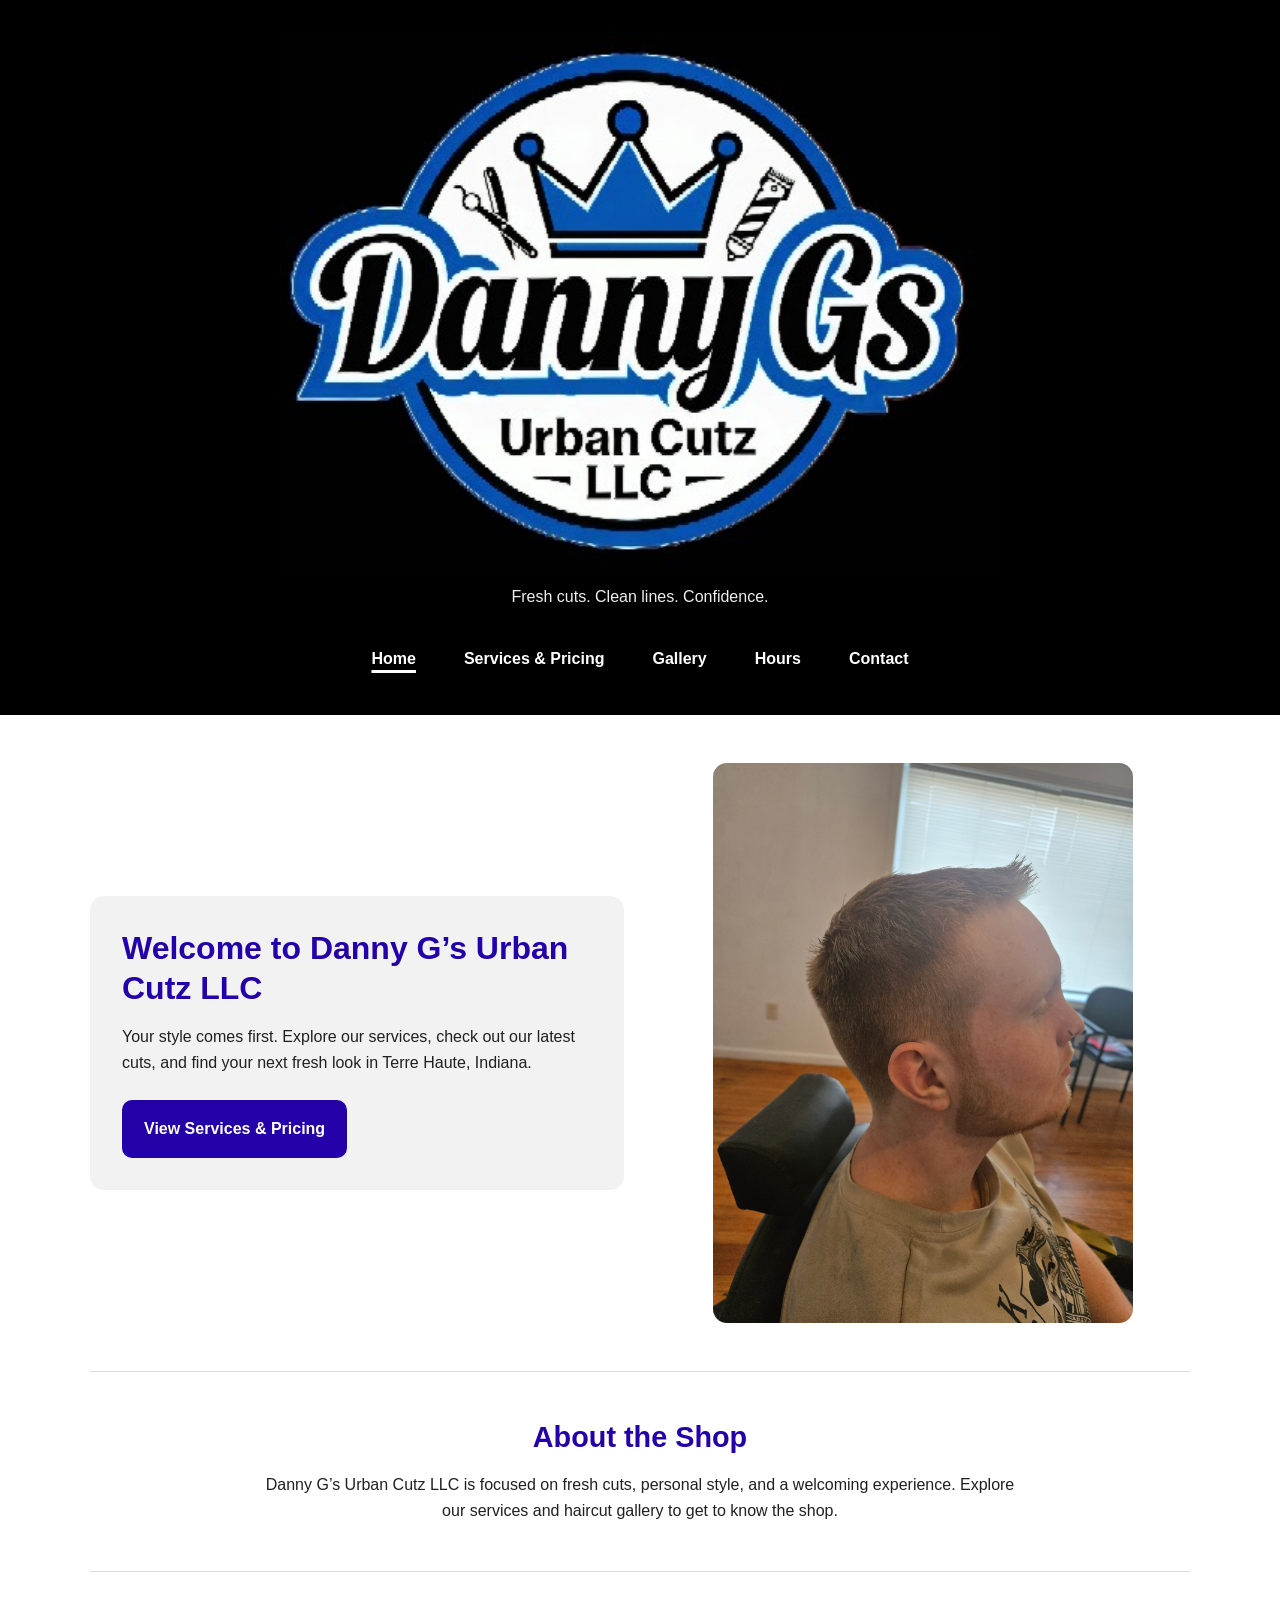
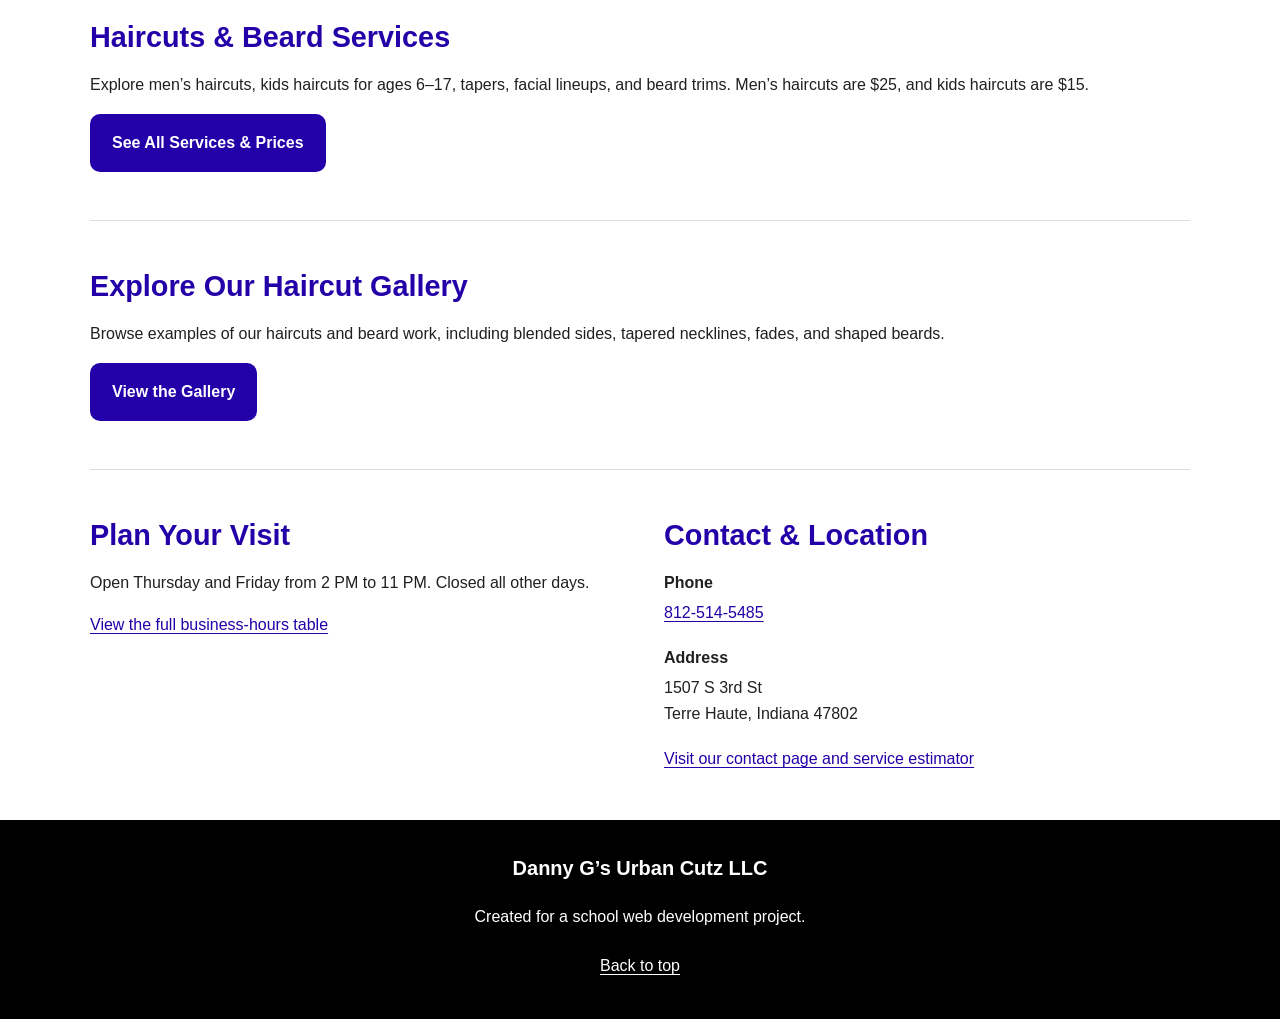
==== commit 2c6f2cfe: "Add logo image to brand link in header Replaced text brand link with an image logo for branding." ====
--- a/index.html
+++ b/index.html
@@ -21,9 +21,15 @@
 
   <header class="site-header" id="top">
     <div class="container">
-      <a class="brand-link" href="index.html">
-        Danny G’s Urban Cutz LLC
-      </a>
+  <a class="brand-link" href="index.html">
+    <img
+      class="site-logo"
+      src="danny-gs-barbershop-logo.jpg"
+      alt="Danny G’s Urban Cutz LLC — Home"
+      width="720"
+      height="540"
+    >
+  </a>
 
       <p class="tagline">
         Fresh cuts. Clean lines. Confidence.
--- a/style.css
+++ b/style.css
@@ -553,3 +553,17 @@
 .privacy-note {
   max-width: 650px;
 }
+
+/* Homepage main heading */
+.hero-content h1 {
+  margin: 0 0 1rem;
+  color: #2300a8;
+  font-size: 2rem;
+  line-height: 1.25;
+}
+
+@media (max-width: 700px) {
+  .hero-content h1 {
+    font-size: 1.7rem;
+  }
+}
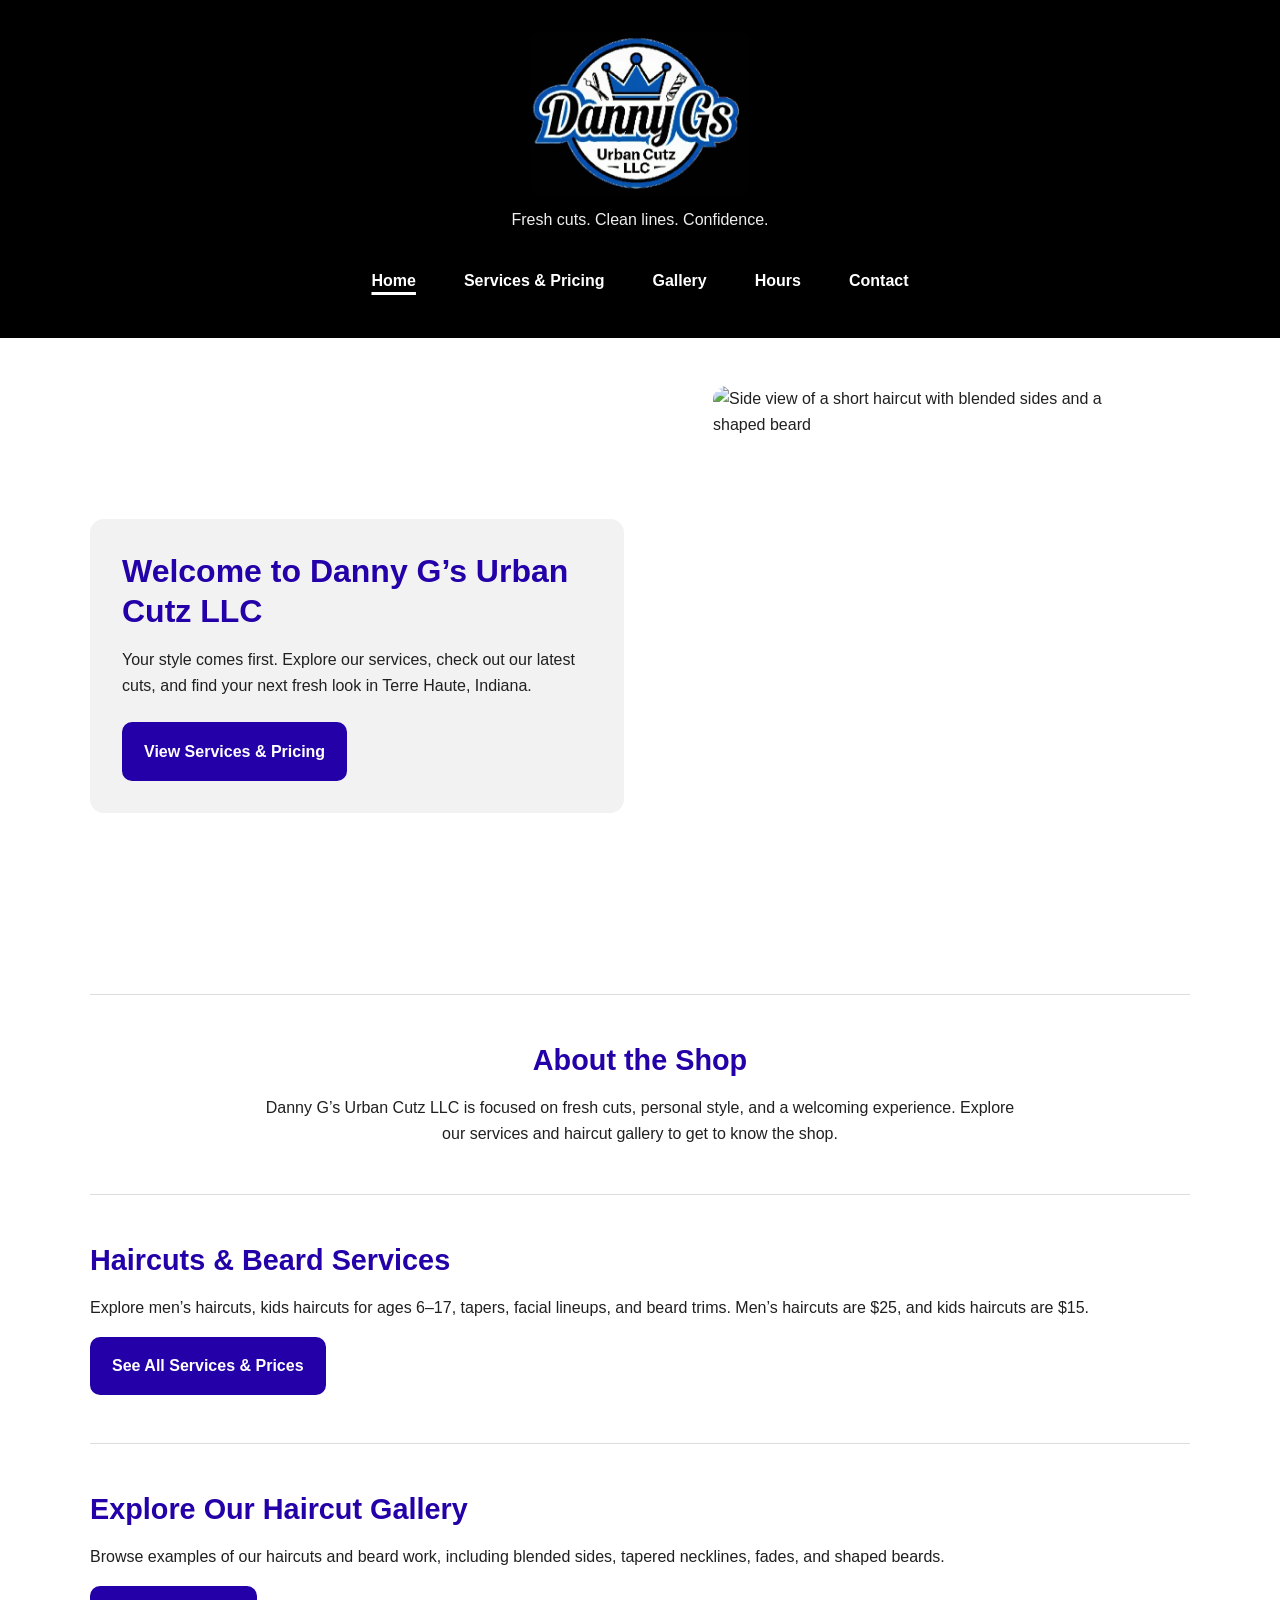
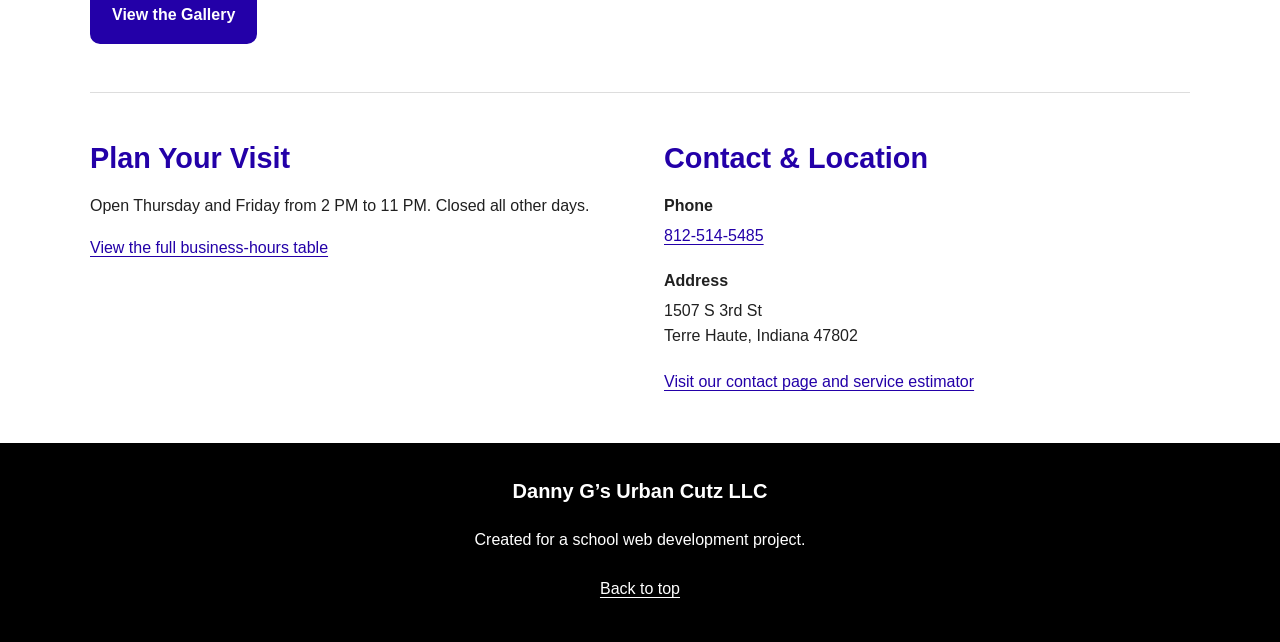
==== commit d39dec07: "Update homepage photo path" ====
--- a/index.html
+++ b/index.html
@@ -78,7 +78,7 @@
 
       <div class="hero-photo">
         <img
-          src="20260320_172438.jpg"
+          src="terre-haute-barbershop-haircut-beard.jpg"
           alt="Side view of a short haircut with blended sides and a shaped beard"
           width="1080"
           height="1440"
--- a/style.css
+++ b/style.css
@@ -567,3 +567,18 @@
     font-size: 1.7rem;
   }
 }
+
+/* Linked barbershop logo */
+.site-logo {
+  display: block;
+  width: 220px;
+  max-width: 100%;
+  height: auto;
+  border-radius: 8px;
+}
+
+@media (max-width: 450px) {
+  .site-logo {
+    width: 180px;
+  }
+}
